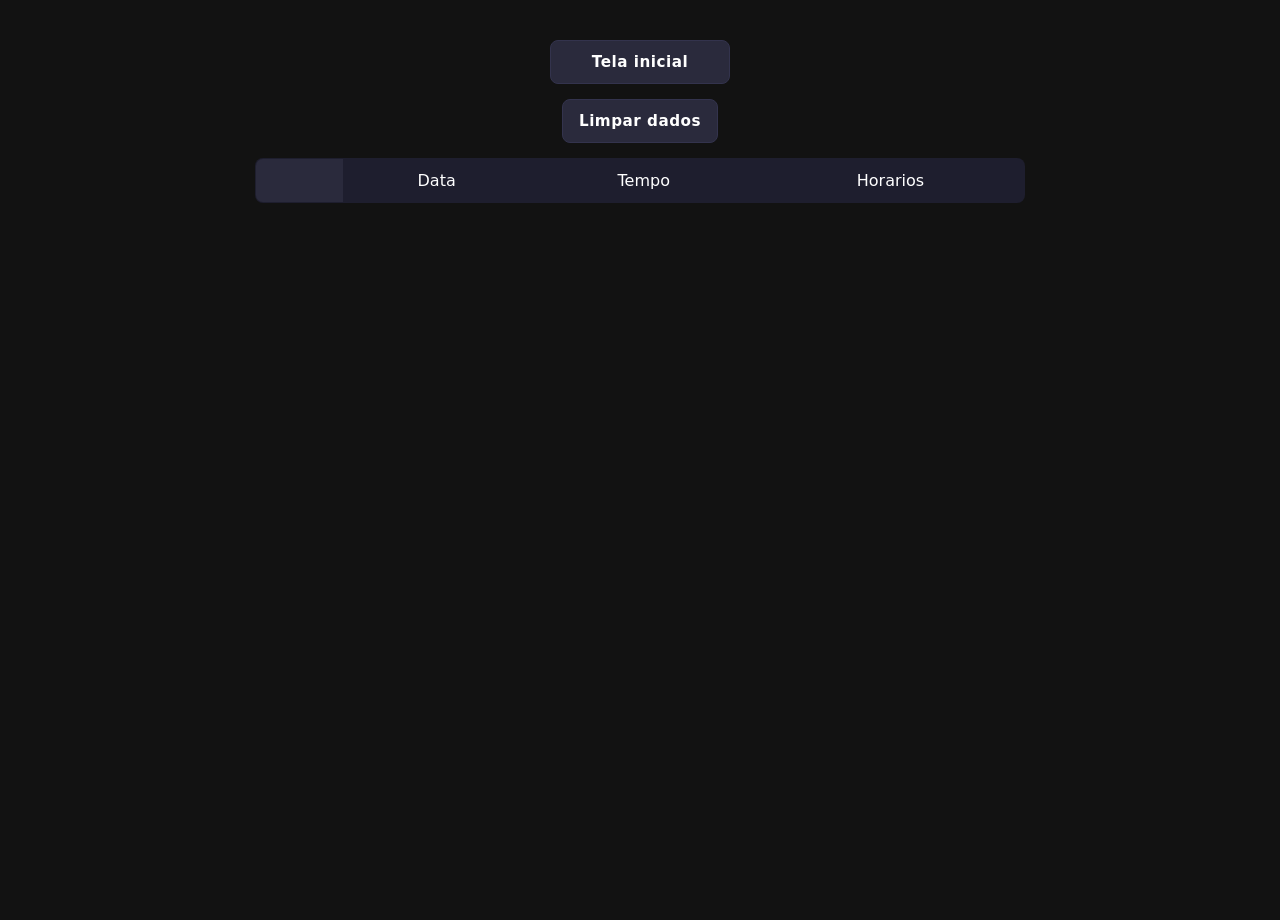
==== tabelaDeHorarios.html @ b21c3a2b "Upload dos arquivos iniciais O upload dos projetos inicias" ====
<!DOCTYPE html>
<html>
<head>
    <meta charset="UTF-8">
    <meta name="viewport" content="width=device-width, initial-scale=1.0">
    <title>Batedor de horario</title>
    <link rel="stylesheet" href="style.css">
    <link rel="icon" type="image/svg+xml" href="home.svg">
</head>
<body id="tabela">
    <nav class="barra-navegacao">
        <ul>
            <li><a href="index.html">Tela inicial</a></li>
        </ul>
    </nav>
    <button class="botao" id="clearHistory">Limpar dados</button>
    <table>
        <thead>
            <th>
                <td>Data</td>
                <td>Tempo</td>
                <td>Horarios</td>
            </th>
        </thead>
        <tbody id="TabelaHorario">
        </tbody>
    </table>
    <script src="index.js"></script>
</body>
</html>
---- style.css ----
/* --- VARIÁVEIS DO PROJETO --- */
:root {
  --bg-color: #121212;
  --card-bg: #1e1e2e;
  --nav-bg: #2a2a3c;
  --nav-hover: #3b3b54;
  
  --play-color: #1ed760;
  --play-hover: #23c960;
  --stop-color: #e82626;
  --stop-hover: #b31d1d;
  
  --text-color: #ffffff;
  --border-color: #33334d;
  --radius-lg: 16px;
  --radius-md: 8px;
  --shadow: 0 10px 30px rgba(0, 0, 0, 0.5);
}

/* --- RESET & BASE --- */
* {
  box-sizing: border-box;
  margin: 0;
  padding: 0;
}

body {
  background-color: var(--bg-color);
  color: var(--text-color);
  font-family: system-ui, -apple-system, BlinkMacSystemFont, 'Segoe UI', Roboto, sans-serif;
  min-height: 100vh;
  display: flex;
  flex-direction: column;
  align-items: center;
  padding: 20px 15px;
}

/* --- MENU DE NAVEGAÇÃO --- */
nav {
  width: 100%;
  max-width: 600px;
  margin-bottom: 15px;
}

nav ul {
  display: flex;
  justify-content: center;
  gap: 12px;
  list-style: none;
}

nav li {
  flex: 1;
  max-width: 180px;
  background-color: var(--nav-bg);
  border: 1px solid var(--border-color);
  border-radius: var(--radius-md);
  transition: all 0.2s cubic-bezier(0.4, 0, 0.2, 1);
  overflow: hidden;
}

nav a {
  color: var(--text-color);
  text-decoration: none;
  padding: 12px 16px;
  display: block;
  text-align: center;
  font-weight: 600;
  font-size: 0.95rem;
  letter-spacing: 0.5px;
}

nav li:hover {
  background-color: var(--nav-hover);
  transform: translateY(-2px);
  box-shadow: 0 4px 12px rgba(0, 0, 0, 0.3);
}

/* --- CARD PRINCIPAL (.BOX) --- */
.box {
  width: 100%;
  max-width: 420px; /* Tamanho elegante para PC */
  background: var(--card-bg);
  border: 1px solid var(--border-color);
  border-radius: var(--radius-lg);
  padding: 2.5rem 2rem;
  box-shadow: var(--shadow);
  
  display: flex;
  flex-direction: column;
  align-items: center;
  justify-content: center;
  backdrop-filter: blur(10px);
  margin-bottom: 20px;
}

/* --- BOTÕES RESPONSIVOS & EFEITOS --- */
.box .botao-play,
.box .botao-stop {
  /* Tamanho dinâmico: escala no celular, trava no valor ideal no PC */
  width: clamp(7.5rem, 25vw, 9.5rem);
  height: clamp(7.5rem, 25vw, 9.5rem);
  
  border: none;
  border-radius: 50%;
  display: flex;
  align-items: center;
  justify-content: center;
  cursor: pointer;
  margin-top: 20px;
  
  /* Animações e Sombra */
  transition: transform 0.25s cubic-bezier(0.34, 1.56, 0.64, 1), 
              background-color 0.2s ease, 
              box-shadow 0.25s ease;
  -webkit-tap-highlight-color: transparent;
}

.box .botao-play {
  background-color: var(--play-color);
  box-shadow: 0 0 20px rgba(30, 215, 96, 0.3);
}

.box .botao-play:hover {
  transform: scale(1.08);
  background-color: var(--play-hover);
  box-shadow: 0 0 30px rgba(35, 201, 96, 0.5);
}

.box .botao-stop {
  background-color: var(--stop-color);
  box-shadow: 0 0 20px rgba(232, 38, 38, 0.3);
}

.box .botao-stop:hover {
  transform: scale(1.08);
  background-color: var(--stop-hover);
  box-shadow: 0 0 30px rgba(179, 29, 29, 0.5);
}

.box .botao-play:active,
.box .botao-stop:active {
  transform: scale(0.95);
}

/* --- ÍCONES INTERNOS --- */
.box .play-icon {
  width: 0;
  height: 0;
  border-top: 1.2rem solid transparent;
  border-bottom: 1.2rem solid transparent;
  border-left: 2rem solid #ffffff;
  margin-left: 5px; /* Centralização visual */
}

.box .stop-icon {
  width: 2.2rem;
  height: 2.2rem;
  background-color: #ffffff;
  border-radius: 4px;
}
/*Botoes*/
.botao {
  display: inline-flex;
  align-items: center;
  justify-content: center;
  background-color: var(--nav-bg);
  color: var(--text-color);
  border: 1px solid var(--border-color);
  border-radius: var(--radius-md);
  padding: 12px 16px;
  font-family: inherit;
  font-size: 0.95rem;
  font-weight: 600;
  letter-spacing: 0.5px;
  text-decoration: none;
  cursor: pointer;
  transition: all 0.2s cubic-bezier(0.4, 0, 0.2, 1);
  -webkit-tap-highlight-color: transparent;
  margin-bottom: 15px;
}

/* Efeito ao passar o mouse */
.botao:hover {
  background-color: var(--nav-hover);
  transform: translateY(-2px);
  box-shadow: 0 4px 12px rgba(0, 0, 0, 0.3);
}

/* Efeito ao clicar */
.botao:active {
  transform: translateY(0);
  box-shadow: none;
}

/* --- ESTILIZAÇÃO E CORREÇÃO DO SCROLL DA TABELA --- */
#tabela {
  width: 100%;
  max-width: 800px;
  margin: 20px auto 0 auto;
  
  /* CORREÇÃO DO SCROLL: 'auto' só exibe a barra se a tabela estourar a tela */
  overflow-x: auto; 
  
  /* Suaviza a rolagem em dispositivos touch */
  -webkit-overflow-scrolling: touch; 
}

table {
  width: 100%;
  border-collapse: collapse;
  background-color: var(--card-bg);
  border-radius: var(--radius-md);
  overflow: hidden;
  border: 1px solid var(--border-color);
  box-sizing: border-border-box;
}

th, td {
  padding: 12px 16px;
  text-align: center;
  border-bottom: 1px solid var(--border-color);
  
  /* Evita que o texto quebre linhas de forma estranha */
  white-space: nowrap; 
}

th {
  background-color: var(--nav-bg);
  font-weight: 600;
}

.celulaDividida {
  display: flex;
  flex-direction: column;
  gap: 4px;
  font-size: 0.9rem;
}

/* --- REGRA RESPONSIVA PARA CELULARES (Até 500px) --- */
@media (max-width: 500px) {
  nav ul {
    flex-direction: column;
  }

  nav li {
    max-width: 100%;
  }

  .box {
    padding: 1.8rem 1rem;
  }
}
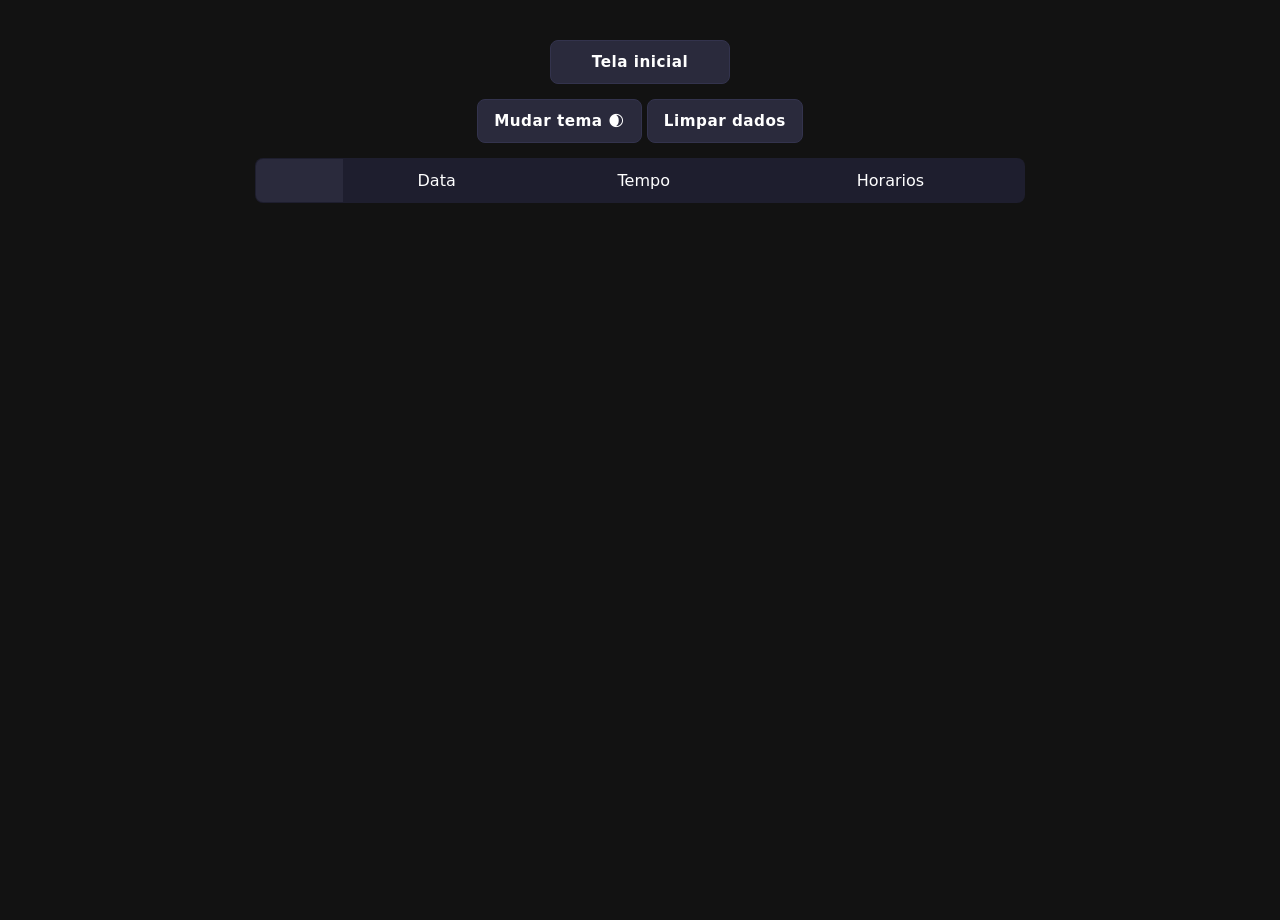
==== commit 26a97b5e: "Adiciona botão de mudar tema e seguraça na limpeza Adiciona um botão pra mudar de tema branco para e" ====
--- a/tabelaDeHorarios.html
+++ b/tabelaDeHorarios.html
@@ -3,7 +3,7 @@
 <head>
     <meta charset="UTF-8">
     <meta name="viewport" content="width=device-width, initial-scale=1.0">
-    <title>Batedor de horario</title>
+    <title>Marcador de Horarios</title>
     <link rel="stylesheet" href="style.css">
     <link rel="icon" type="image/svg+xml" href="home.svg">
 </head>
@@ -13,7 +13,10 @@
             <li><a href="index.html">Tela inicial</a></li>
         </ul>
     </nav>
-    <button class="botao" id="clearHistory">Limpar dados</button>
+    <div>
+        <button class="botao" id="MudarTema">Mudar tema ☀️🌒</button>
+        <button class="botao" id="clearHistory">Limpar dados</button>
+    </div>
     <table>
         <thead>
             <th>
--- a/style.css
+++ b/style.css
@@ -92,6 +92,7 @@
   justify-content: center;
   backdrop-filter: blur(10px);
   margin-bottom: 20px;
+  text-align: center;
 }
 
 /* --- BOTÕES RESPONSIVOS & EFEITOS --- */
@@ -159,6 +160,7 @@
   background-color: #ffffff;
   border-radius: 4px;
 }
+
 /*Botoes*/
 .botao {
   display: inline-flex;
@@ -198,11 +200,7 @@
   width: 100%;
   max-width: 800px;
   margin: 20px auto 0 auto;
-  
-  /* CORREÇÃO DO SCROLL: 'auto' só exibe a barra se a tabela estourar a tela */
   overflow-x: auto; 
-  
-  /* Suaviza a rolagem em dispositivos touch */
   -webkit-overflow-scrolling: touch; 
 }
 
@@ -214,6 +212,7 @@
   overflow: hidden;
   border: 1px solid var(--border-color);
   box-sizing: border-border-box;
+  border-radius: var(--radius-md);
 }
 
 th, td {
